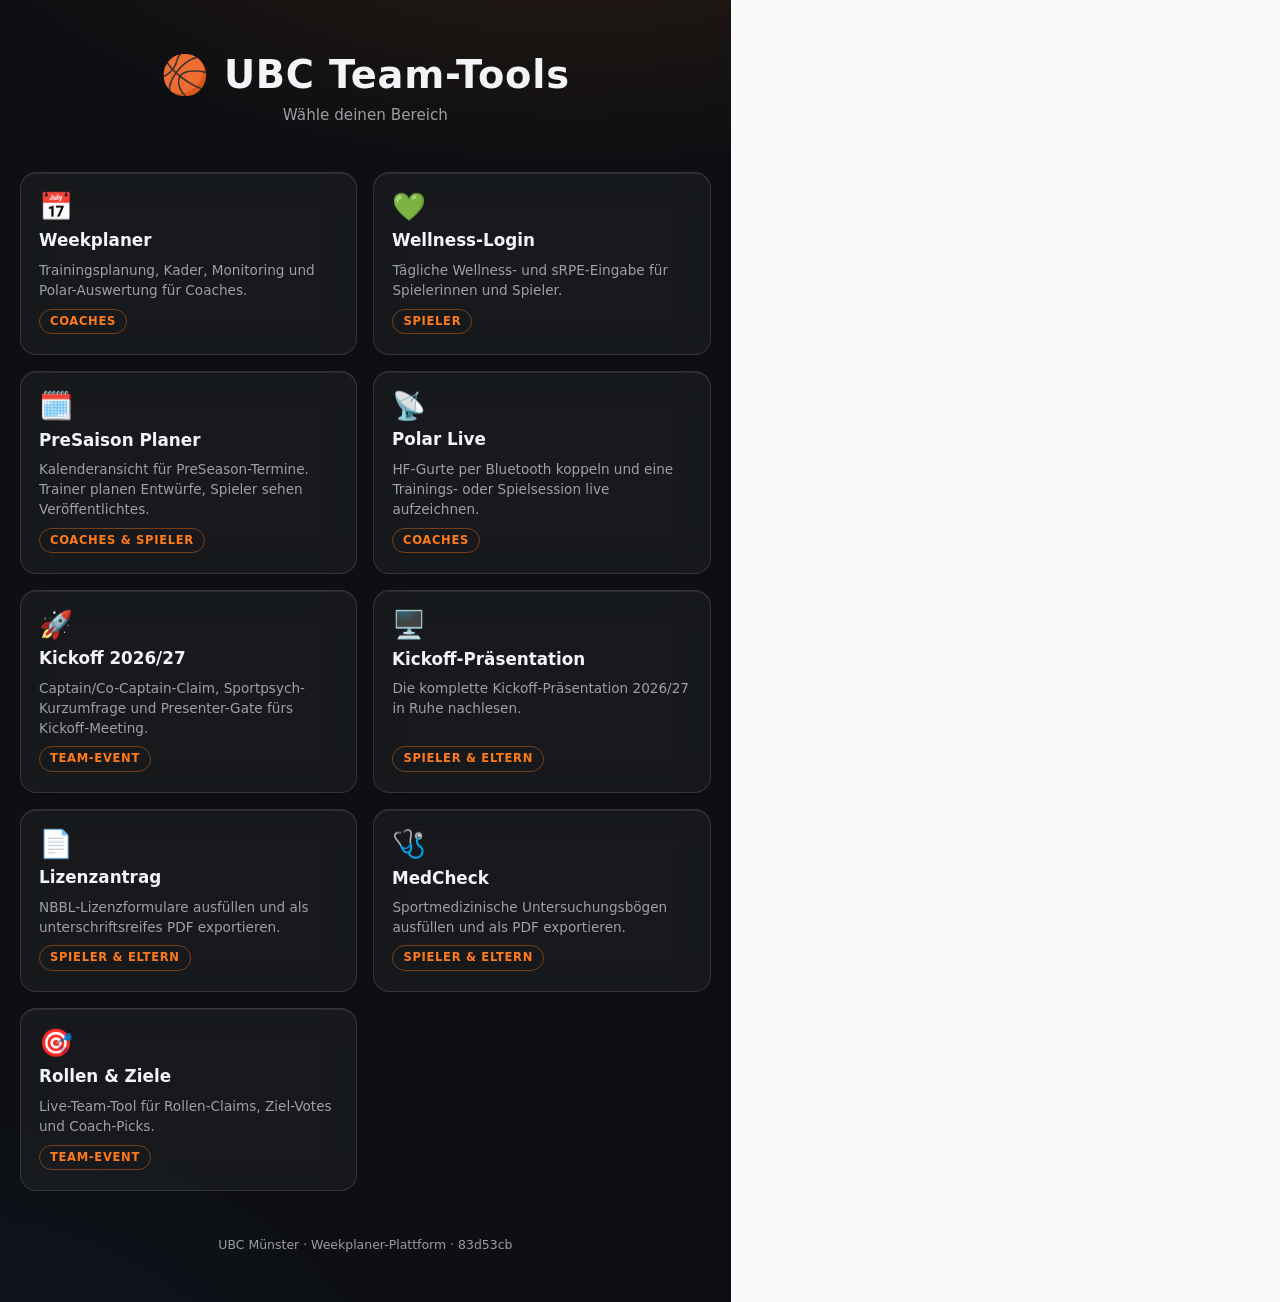
==== index.html @ cd3e94ef "Deploy v0.14.0 (83d53cb5fd1ed5ed9270303636993b22daeafa3f)" ====
<!doctype html>
<html lang="en">
  <head>
    <meta charset="UTF-8" />
    <link rel="icon" type="image/svg+xml" href="./vite.svg" />
    <link rel="apple-touch-icon" href="./apple-touch-icon.png" />
    <link rel="manifest" href="./manifest.json" />
    <meta name="theme-color" content="#0b1a15" />
    <meta name="viewport" content="width=device-width, initial-scale=1.0" />
    <title>ubc-training-board</title>
    <script type="module" crossorigin src="./assets/index.js"></script>
    <link rel="modulepreload" crossorigin href="./assets/rolldown-runtime.js">
    <link rel="modulepreload" crossorigin href="./assets/app-features2.js">
    <link rel="modulepreload" crossorigin href="./assets/app-features.js">
    <link rel="modulepreload" crossorigin href="./assets/vendor-react.js">
    <link rel="stylesheet" crossorigin href="./assets/app-features.css">
    <link rel="stylesheet" crossorigin href="./assets/index.css">
  </head>
  <body>
    <div id="root"></div>
  </body>
</html>
---- assets/app-features.css ----
.pl-root{min-height:100dvh;color:var(--v3-text,#eceef4);background:radial-gradient(900px 500px at 75% -5%, #f8717114, transparent 55%), var(--v3-bg,#0e0f14);padding:20px clamp(14px,4vw,36px) 40px}.pl-header{flex-wrap:wrap;justify-content:space-between;align-items:flex-start;gap:12px;margin-bottom:18px;display:flex}.pl-header h1{margin:0 0 4px;font-size:1.3rem;font-weight:800}.pl-hint{color:var(--v3-muted,#eceef480);margin:0;font-size:.8rem}.pl-btn{border:1px solid var(--v3-glass-border,#ffffff1f);background:var(--v3-glass-bg,#ffffff0a);color:inherit;cursor:pointer;border-radius:10px;align-items:center;gap:6px;padding:9px 16px;font-size:.85rem;font-weight:600;display:inline-flex}.pl-btn:disabled{opacity:.45;cursor:not-allowed}.pl-btn-primary{color:#1a0a0a;background:#f87171;border-color:#f87171}.pl-btn-plain{color:var(--v3-muted,#eceef480);background:0 0;border:none;padding:4px 6px;font-size:.75rem}.pl-steps{flex-wrap:wrap;gap:6px;margin-bottom:18px;display:flex}.pl-step{background:var(--v3-glass-bg,#ffffff0a);border:1px solid var(--v3-glass-border,#ffffff1a);color:var(--v3-muted,#eceef480);border-radius:999px;padding:5px 12px;font-size:.72rem;font-weight:700}.pl-step-active{color:#f87171;background:#f8717129;border-color:#f87171}.pl-step-done{color:#34d399;border-color:#34d39966}.pl-card{border:1px solid var(--v3-glass-border,#ffffff1a);background:var(--v3-glass-bg,#ffffff08);border-radius:14px;margin-bottom:14px;padding:16px 18px}.pl-card h2{margin:0 0 10px;font-size:1rem;font-weight:750}.pl-list{gap:8px;display:grid}.pl-list-row{border:1px solid var(--v3-glass-border,#ffffff14);background:#ffffff04;border-radius:10px;flex-wrap:wrap;align-items:center;gap:10px;padding:10px 12px;display:flex}.pl-list-row-selectable{cursor:pointer}.pl-list-row-selectable:hover{border-color:#f8717166}.pl-list-row-selected{background:#f8717114;border-color:#f87171}.pl-chip{background:#00000047;border:1px solid;border-radius:999px;padding:3px 9px;font-size:.7rem;font-weight:700}.pl-input,.pl-select{border:1px solid var(--v3-glass-border,#ffffff26);color:inherit;background:#0003;border-radius:8px;padding:6px 9px;font-size:.78rem}.pl-banner{border-radius:10px;margin-bottom:12px;padding:10px 14px;font-size:.82rem;line-height:1.6}.pl-banner-error{background:#f8717114;border:1px solid #f87171}.pl-banner-warn{background:#fbbf2414;border:1px solid #fbbf24}.pl-banner-ok{background:#34d39914;border:1px solid #34d399}.pl-tile-grid{grid-template-columns:repeat(var(--tile-cols,4), minmax(0, 1fr));gap:12px;display:grid}.pl-tile{aspect-ratio:4/3;border:1px solid var(--v3-glass-border,#ffffff1a);color:inherit;background:#ffffff05;border-radius:14px;align-content:start;gap:6px;padding:14px 16px;display:grid;container-type:inline-size}.pl-tile-name{font-size:clamp(.72rem,7cqi,1.3rem);font-weight:700}.pl-tile-hr{font-size:clamp(1.8rem,26cqi,5rem);font-weight:800;line-height:1}.pl-tile-zone1{color:#fff;background:#1d4ed8;border-color:#ffffff4d}.pl-tile-zone2{color:#fff;background:#047857;border-color:#ffffff4d}.pl-tile-zone3{color:#14110b;background:#f59e0b;border-color:#00000040}.pl-tile-zone4{color:#fff;background:#c2410c;border-color:#ffffff4d}.pl-tile-zone5{color:#fff;background:#dc2626;border-color:#ffffff4d}.pl-tile-unassigned{opacity:.85;border-style:dashed}
---- assets/index.css ----
:root{--bg:#0f0f10;--panel:#151517;--panel2:#1b1b1e;--border:#ffffff14;--text:#ffffffeb;--muted:#ffffff9e;--primary:#e7e7e7;--primaryText:#0f0f10;--btn:#ffffff0f;--btnHover:#ffffff1a;--btnBorder:#ffffff1a;--ui-bg:#0d0d0d;--ui-panel:#171717;--ui-card:#212121;--ui-border:#303030;--ui-text:#ececec;--ui-muted:#b4b4b4;--ui-soft:#676767;--ui-black:#000;--ui-white:#fff;--ui-primary:#3d3d3d;--ui-primaryText:#fff;--ui-accent:#3b82f6;--ui-accent-bg:#3b82f626;--ui-accent-bg-strong:#3b82f640;--ui-accent-border:#3b82f666;--ui-accent-text:#60a5fa;--ui-danger:#ff6464;--ui-danger-bg:#ef44441a;--ui-danger-border:#ff5050d9;--ui-success:#4ade80;--ui-warning:#facc15;--ui-btn:#ffffff0f;--ui-btnHover:#ffffff1a;--ui-btnBorder:#ffffff1a;--glass-bg:#0d0d0eb8;--glass-bg-accent:#3b82f633;--glass-blur:blur(32px) saturate(210%);--glass-border:1px solid #ffffff29;--glass-shadow:0 12px 60px #000000a6;--space-1:4px;--space-2:8px;--space-3:12px;--space-4:16px;--space-5:20px;--space-6:24px;--space-8:32px;--space-10:40px;--space-12:48px;--radius-xs:8px;--radius-s:10px;--radius-m:12px;--radius-l:14px;--radius-xl:18px;--radius-2xl:24px;--radius-full:9999px;--shadow-sm:0 2px 8px #00000040;--shadow-md:0 8px 24px #00000040;--shadow-lg:0 8px 32px #00000059;--shadow-xl:0 12px 60px #000000a6;--shadow-solid:0 8px 18px #0000002e, inset 0 1px 0 #ffffff47;--shadow-glow:0 0 15px #3b82f64d;--font-sans:"Aptos", "Segoe UI", system-ui, Helvetica, Arial, sans-serif;--font-mono:ui-monospace, "Cascadia Code", "Source Code Pro", Menlo, monospace;--text-xs:11px;--text-sm:12px;--text-base:13px;--text-md:14px;--text-lg:16px;--text-xl:18px;--text-2xl:22px;--text-3xl:24px;--text-4xl:32px;--weight-normal:400;--weight-medium:500;--weight-bold:800;--weight-black:900;--weight-ultra:950;--leading-tight:1.1;--leading-snug:1.2;--leading-normal:1.5;--tracking-tight:-.03em;--tracking-normal:0em;--tracking-wide:.05em;--h1-size:var(--text-3xl);--h1-weight:var(--weight-ultra);--h1-leading:var(--leading-snug);--h1-tracking:var(--tracking-tight);--h2-size:var(--text-xl);--h2-weight:var(--weight-black);--h2-leading:var(--leading-snug);--h3-size:var(--text-lg);--h3-weight:var(--weight-black);--h3-leading:var(--leading-tight);--body-size:var(--text-base);--body-weight:var(--weight-normal);--body-leading:var(--leading-normal);--label-size:var(--text-md);--label-weight:var(--weight-black);--label-leading:var(--leading-tight);--meta-size:var(--text-sm);--meta-weight:var(--weight-bold);--meta-leading:var(--leading-normal);--caption-size:var(--text-xs);--caption-weight:var(--weight-black);--ease-spring:cubic-bezier(.16, 1, .3, 1);--ease-out:ease-out;--duration-fast:.15s;--duration-normal:.25s;--duration-slow:.4s;--transition-btn:all var(--duration-fast) var(--ease-out);--transition-card:all var(--duration-normal) var(--ease-spring);--transition-drawer:all var(--duration-slow) var(--ease-spring);--pane-width:440px;--sidebar-min:280px;--sidebar-max:380px;--lightningcss-light:initial;--lightningcss-dark: ;color-scheme:light dark;color:var(--text);background-color:var(--bg);font-synthesis:none;text-rendering:optimizelegibility;-webkit-font-smoothing:antialiased;-moz-osx-font-smoothing:grayscale;font-family:Aptos,Segoe UI,system-ui,Avenir,Helvetica,Arial,sans-serif;font-weight:400;line-height:1.5}@media (prefers-color-scheme:dark){:root{--lightningcss-light: ;--lightningcss-dark:initial}}a{color:var(--primary);-webkit-text-decoration:inherit;text-decoration:inherit;font-weight:500}a:hover{color:var(--primary);opacity:.8}body{min-width:320px;min-height:100vh;font-family:var(--font-sans);place-items:center;margin:0;display:flex}h1{font-size:3.2em;line-height:1.1}button{border:1px solid var(--btnBorder);background-color:var(--btn);color:var(--text);cursor:pointer;border-radius:8px;padding:.6em 1.2em;font-family:inherit;font-size:1em;font-weight:500;transition:background-color .25s,border-color .25s}button:hover{background-color:var(--btnHover)}button:focus,button:focus-visible,:focus-visible{outline:2px solid var(--primary);outline-offset:2px}input:focus-visible,select:focus-visible,textarea:focus-visible{outline:2px solid var(--primary);outline-offset:2px;border-color:var(--primary)}input,select,button,textarea,optgroup{font-family:inherit}@media (prefers-color-scheme:light){:root{--bg:#f8fafc;--panel:#fff;--panel2:#f1f5f9;--border:#00000014;--text:#0f172a;--muted:#64748b;--primary:#0f172a;--primaryText:#fff;--btn:#0000000a;--btnHover:#00000014;--btnBorder:#00000014;--glass-bg:#ffffffc7;--glass-blur:blur(32px) saturate(180%);--glass-border:1px solid #0000001a;--glass-shadow:0 12px 60px #00000026;--ui-bg:#f8fafc;--ui-panel:#fff;--ui-card:#fff;--ui-border:#e5e7eb;--ui-text:#1f1f1f;--ui-muted:#6b7280;--ui-soft:#374151;--ui-btn:#0000000a;--ui-btnHover:#00000014;--ui-btnBorder:#00000014;--shadow-xl:0 12px 60px #00000026}}.text-muted{color:var(--ui-muted)}.text-soft{color:var(--ui-soft)}.text-accent{color:var(--ui-accent-text)}.text-danger{color:var(--ui-danger)}.bg-card{background:var(--ui-card)}.bg-panel{background:var(--ui-panel)}.bg-glass{background:var(--glass-bg);-webkit-backdrop-filter:var(--glass-blur)}.border-default{border:1px solid var(--ui-border)}.border-glass{border:var(--glass-border)}.border-accent{border:1px solid var(--ui-accent-border)}.border-danger{border:1px solid var(--ui-danger-border)}.rounded-xs{border-radius:var(--radius-xs)}.rounded-s{border-radius:var(--radius-s)}.rounded-m{border-radius:var(--radius-m)}.rounded-l{border-radius:var(--radius-l)}.rounded-xl{border-radius:var(--radius-xl)}.rounded-2xl{border-radius:var(--radius-2xl)}.rounded-full{border-radius:var(--radius-full)}@keyframes pulse{0%,to{opacity:1}50%{opacity:.6}}@keyframes spin{0%{transform:rotate(0)}to{transform:rotate(360deg)}}:root{--breakpoint-sm:640px;--breakpoint-md:768px;--breakpoint-lg:1024px;--breakpoint-xl:1280px;--breakpoint-2xl:1536px;--container-sm:640px;--container-md:768px;--container-lg:1024px;--container-xl:1280px;--spacing-xs:4px;--spacing-sm:8px;--spacing-md:12px;--spacing-lg:16px;--spacing-xl:24px;--spacing-2xl:32px;--font-size-xs:.75rem;--font-size-sm:.875rem;--font-size-base:1rem;--font-size-lg:1.125rem;--font-size-xl:1.25rem;--font-size-2xl:1.5rem;--font-size-3xl:1.875rem}@media (width<=639px){:root{--spacing-md:10px;--spacing-lg:14px;--spacing-xl:20px;--spacing-2xl:28px;--font-size-base:.9375rem;--font-size-lg:1.0625rem}.hide-mobile{display:none!important}.full-width-mobile{width:100%!important}.stack-mobile{flex-direction:column!important}}@media (width>=640px){.hide-tablet-up{display:none!important}.show-tablet-up{display:block!important}}@media (width>=1024px){:root{--spacing-xl:28px;--spacing-2xl:40px}.hide-desktop-up{display:none!important}.show-desktop-up{display:block!important}.side-by-side-desktop{gap:var(--spacing-lg);display:flex!important}}@media (width>=1536px){:root{--spacing-2xl:48px}}@media (hover:none) and (pointer:coarse){:root{--touch-target-min:44px}button,a,[role=button]{min-height:var(--touch-target-min);min-width:var(--touch-target-min)}:hover{transition-duration:0s!important}}@media (prefers-contrast:high){:root{--border:#ffffff4d;--btnBorder:#ffffff4d}}@media (prefers-reduced-motion:reduce){*,:before,:after{scroll-behavior:auto!important;transition-duration:.01ms!important;animation-duration:.01ms!important;animation-iteration-count:1!important}}@media print{.no-print,button:not(.print-button),nav,[role=navigation]{display:none!important}*{color:#000!important;box-shadow:none!important;text-shadow:none!important;background:#fff!important}h1,h2,h3,h4,h5,h6{page-break-after:avoid}tr,img{page-break-inside:avoid}}.sr-only{clip:rect(0, 0, 0, 0);white-space:nowrap;border-width:0;width:1px;height:1px;margin:-1px;padding:0;position:absolute;overflow:hidden}.sr-only-focusable:focus,.sr-only-focusable:active{clip:auto;white-space:normal;width:auto;height:auto;margin:0;position:static;overflow:visible}.skip-link{background:var(--primary);color:var(--primaryText);z-index:100;border-radius:0 0 4px;padding:8px 16px;font-weight:700;text-decoration:none;transition:top .2s;position:absolute;top:-40px;left:0}.skip-link:focus{top:0}.focus-trap{position:relative}.btn:focus:not(:focus-visible){outline:none}@media (hover:none) and (pointer:coarse){button,a[role=button],[type=button],[type=submit],[type=reset]{min-width:44px;min-height:44px;padding:.75em 1.25em}input[type=checkbox],input[type=radio]{min-width:24px;min-height:24px}}@media (prefers-contrast:high){.btn,button{border-width:2px}:focus-visible{outline-width:3px}}@media (prefers-reduced-motion:reduce){*,:before,:after{scroll-behavior:auto!important;transition-duration:.01ms!important;animation-duration:.01ms!important;animation-iteration-count:1!important}}[role=alert],[role=status],[aria-live]{width:1px;height:1px;position:absolute;left:-10000px;overflow:hidden}[role=alert].visible,[role=status].visible{width:auto;height:auto;position:static;overflow:visible}[role=dialog],[role=alertdialog]{position:relative}[role=presentation]{pointer-events:auto}[aria-busy=true]{cursor:wait;opacity:.6}[aria-disabled=true],:disabled{cursor:not-allowed;opacity:.5}[aria-invalid=true]{border-color:#ef4444}[aria-invalid=true]:focus{border-color:#ef4444;outline-color:#ef4444}[aria-required=true]:after{content:" *";color:#ef4444;font-weight:700}[role=alert]{color:#fca5a5;margin-top:.25rem;font-size:.875rem}
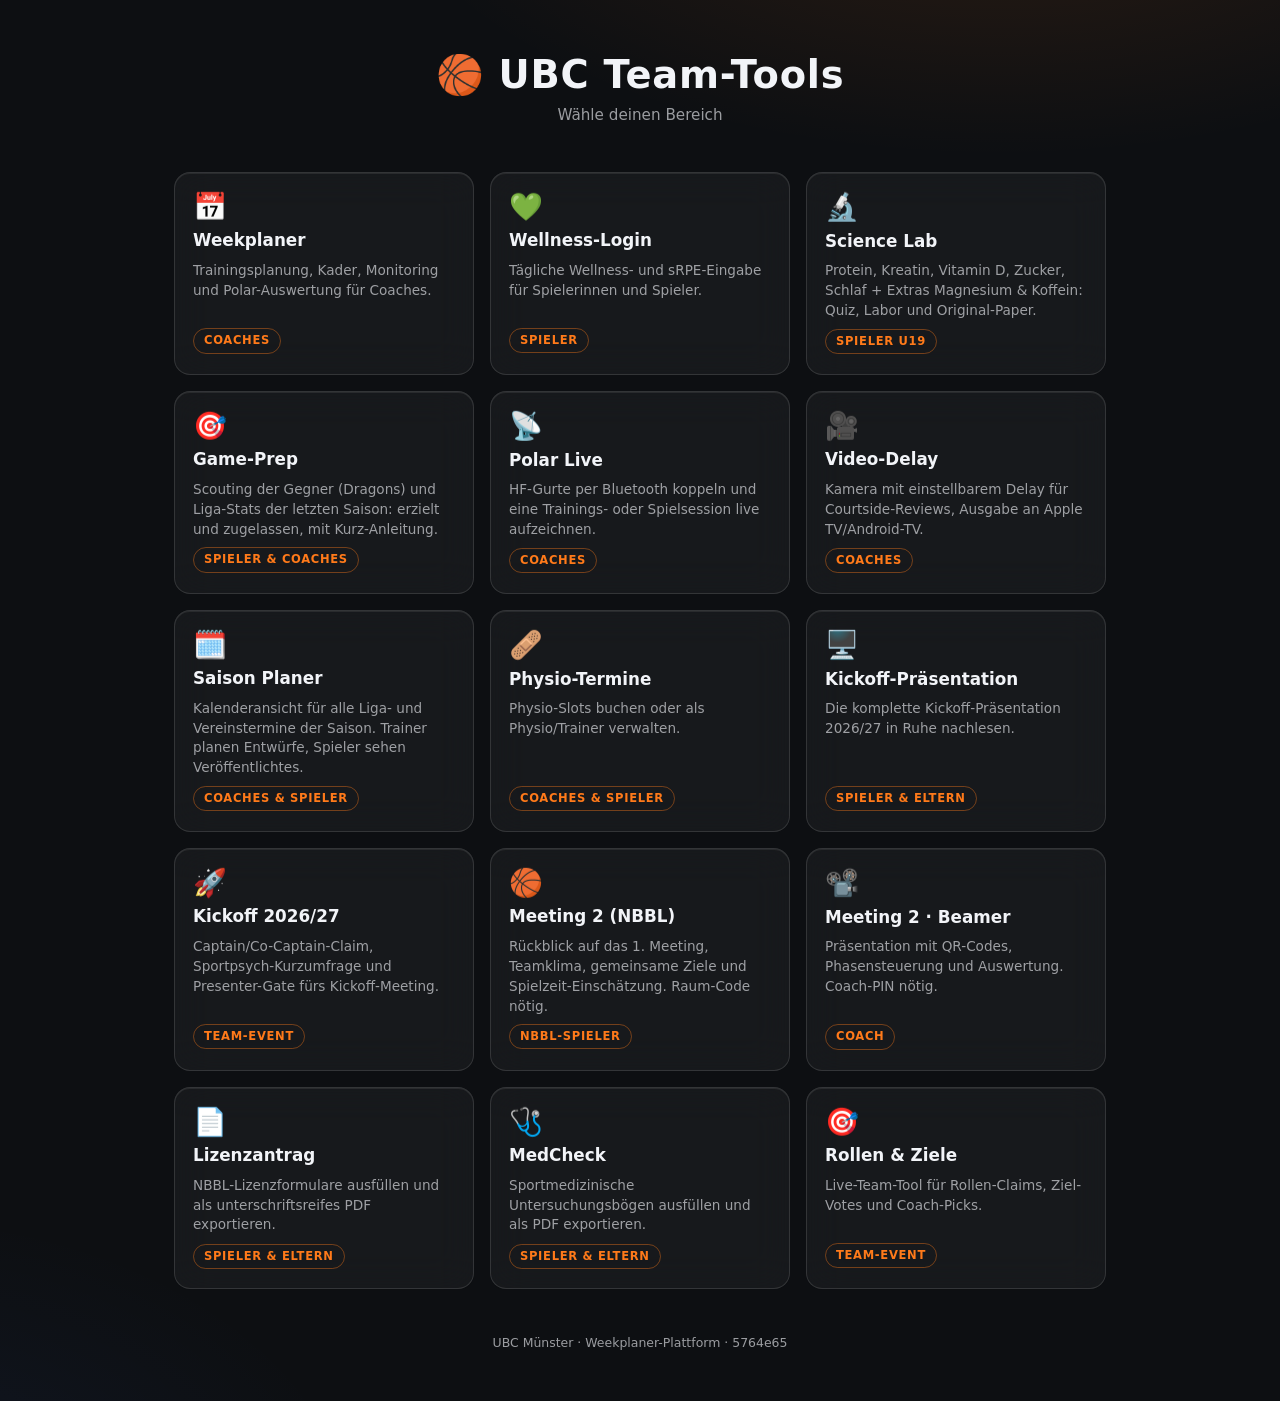
==== commit 80def008: "Deploy v0.17.1 (5764e65395f072023444542c58249137612cdf22)" ====
--- a/index.html
+++ b/index.html
@@ -1,18 +1,22 @@
 <!doctype html>
-<html lang="en">
+<html lang="de" translate="no">
   <head>
     <meta charset="UTF-8" />
+    <meta name="google" content="notranslate" />
     <link rel="icon" type="image/svg+xml" href="./vite.svg" />
     <link rel="apple-touch-icon" href="./apple-touch-icon.png" />
     <link rel="manifest" href="./manifest.json" />
+    <meta name="robots" content="noindex, nofollow" />
     <meta name="theme-color" content="#0b1a15" />
     <meta name="viewport" content="width=device-width, initial-scale=1.0" />
     <title>ubc-training-board</title>
     <script type="module" crossorigin src="./assets/index.js"></script>
     <link rel="modulepreload" crossorigin href="./assets/rolldown-runtime.js">
+    <link rel="modulepreload" crossorigin href="./assets/src.js">
     <link rel="modulepreload" crossorigin href="./assets/app-features2.js">
     <link rel="modulepreload" crossorigin href="./assets/app-features.js">
     <link rel="modulepreload" crossorigin href="./assets/vendor-react.js">
+    <link rel="stylesheet" crossorigin href="./assets/src.css">
     <link rel="stylesheet" crossorigin href="./assets/app-features.css">
     <link rel="stylesheet" crossorigin href="./assets/index.css">
   </head>
--- a/assets/src.css
+++ b/assets/src.css
@@ -0,0 +1 @@
+:root{--bg:#0f0f10;--panel:#151517;--panel2:#1b1b1e;--border:#ffffff14;--text:#ffffffeb;--muted:#ffffff9e;--primary:#e7e7e7;--primaryText:#0f0f10;--btn:#ffffff0f;--btnHover:#ffffff1a;--btnBorder:#ffffff1a;--ui-bg:#0d0d0d;--ui-panel:#171717;--ui-card:#212121;--ui-border:#303030;--ui-text:#ececec;--ui-muted:#b4b4b4;--ui-soft:#676767;--ui-black:#000;--ui-white:#fff;--ui-primary:#3d3d3d;--ui-primaryText:#fff;--ui-accent:#3b82f6;--ui-accent-bg:#3b82f626;--ui-accent-bg-strong:#3b82f640;--ui-accent-border:#3b82f666;--ui-accent-text:#60a5fa;--ui-danger:#ff6464;--ui-danger-bg:#ef44441a;--ui-danger-border:#ff5050d9;--ui-success:#4ade80;--ui-warning:#facc15;--ui-btn:#ffffff0f;--ui-btnHover:#ffffff1a;--ui-btnBorder:#ffffff1a;--glass-bg:#0d0d0eb8;--glass-bg-accent:#3b82f633;--glass-blur:blur(32px) saturate(210%);--glass-border:1px solid #ffffff29;--glass-shadow:0 12px 60px #000000a6;--space-1:4px;--space-2:8px;--space-3:12px;--space-4:16px;--space-5:20px;--space-6:24px;--space-8:32px;--space-10:40px;--space-12:48px;--radius-xs:8px;--radius-s:10px;--radius-m:12px;--radius-l:14px;--radius-xl:18px;--radius-2xl:24px;--radius-full:9999px;--shadow-sm:0 2px 8px #00000040;--shadow-md:0 8px 24px #00000040;--shadow-lg:0 8px 32px #00000059;--shadow-xl:0 12px 60px #000000a6;--shadow-solid:0 8px 18px #0000002e, inset 0 1px 0 #ffffff47;--shadow-glow:0 0 15px #3b82f64d;--font-sans:"Aptos", "Segoe UI", system-ui, Helvetica, Arial, sans-serif;--font-mono:ui-monospace, "Cascadia Code", "Source Code Pro", Menlo, monospace;--text-xs:11px;--text-sm:12px;--text-base:13px;--text-md:14px;--text-lg:16px;--text-xl:18px;--text-2xl:22px;--text-3xl:24px;--text-4xl:32px;--weight-normal:400;--weight-medium:500;--weight-bold:800;--weight-black:900;--weight-ultra:950;--leading-tight:1.1;--leading-snug:1.2;--leading-normal:1.5;--tracking-tight:-.03em;--tracking-normal:0em;--tracking-wide:.05em;--h1-size:var(--text-3xl);--h1-weight:var(--weight-ultra);--h1-leading:var(--leading-snug);--h1-tracking:var(--tracking-tight);--h2-size:var(--text-xl);--h2-weight:var(--weight-black);--h2-leading:var(--leading-snug);--h3-size:var(--text-lg);--h3-weight:var(--weight-black);--h3-leading:var(--leading-tight);--body-size:var(--text-base);--body-weight:var(--weight-normal);--body-leading:var(--leading-normal);--label-size:var(--text-md);--label-weight:var(--weight-black);--label-leading:var(--leading-tight);--meta-size:var(--text-sm);--meta-weight:var(--weight-bold);--meta-leading:var(--leading-normal);--caption-size:var(--text-xs);--caption-weight:var(--weight-black);--ease-spring:cubic-bezier(.16, 1, .3, 1);--ease-out:ease-out;--duration-fast:.15s;--duration-normal:.25s;--duration-slow:.4s;--transition-btn:all var(--duration-fast) var(--ease-out);--transition-card:all var(--duration-normal) var(--ease-spring);--transition-drawer:all var(--duration-slow) var(--ease-spring);--pane-width:440px;--sidebar-min:280px;--sidebar-max:380px;--lightningcss-light:initial;--lightningcss-dark: ;color-scheme:light dark;color:var(--text);background-color:var(--bg);font-synthesis:none;text-rendering:optimizelegibility;-webkit-font-smoothing:antialiased;-moz-osx-font-smoothing:grayscale;font-family:Aptos,Segoe UI,system-ui,Avenir,Helvetica,Arial,sans-serif;font-weight:400;line-height:1.5}@media (prefers-color-scheme:dark){:root{--lightningcss-light: ;--lightningcss-dark:initial}}a{color:var(--primary);-webkit-text-decoration:inherit;text-decoration:inherit;font-weight:500}a:hover{color:var(--primary);opacity:.8}body{min-width:320px;min-height:100vh;font-family:var(--font-sans);place-items:center;margin:0;display:flex}#root{width:100%;min-width:0}h1{font-size:3.2em;line-height:1.1}button{border:1px solid var(--btnBorder);background-color:var(--btn);color:var(--text);cursor:pointer;border-radius:8px;padding:.6em 1.2em;font-family:inherit;font-size:1em;font-weight:500;transition:background-color .25s,border-color .25s}button:hover{background-color:var(--btnHover)}button:focus,button:focus-visible,:focus-visible{outline:2px solid var(--primary);outline-offset:2px}input:focus-visible,select:focus-visible,textarea:focus-visible{outline:2px solid var(--primary);outline-offset:2px;border-color:var(--primary)}input,select,button,textarea,optgroup{font-family:inherit}@media (prefers-color-scheme:light){:root{--bg:#f8fafc;--panel:#fff;--panel2:#f1f5f9;--border:#00000014;--text:#0f172a;--muted:#64748b;--primary:#0f172a;--primaryText:#fff;--btn:#0000000a;--btnHover:#00000014;--btnBorder:#00000014;--glass-bg:#ffffffc7;--glass-blur:blur(32px) saturate(180%);--glass-border:1px solid #0000001a;--glass-shadow:0 12px 60px #00000026;--ui-bg:#f8fafc;--ui-panel:#fff;--ui-card:#fff;--ui-border:#e5e7eb;--ui-text:#1f1f1f;--ui-muted:#6b7280;--ui-soft:#374151;--ui-btn:#0000000a;--ui-btnHover:#00000014;--ui-btnBorder:#00000014;--shadow-xl:0 12px 60px #00000026}}.text-muted{color:var(--ui-muted)}.text-soft{color:var(--ui-soft)}.text-accent{color:var(--ui-accent-text)}.text-danger{color:var(--ui-danger)}.bg-card{background:var(--ui-card)}.bg-panel{background:var(--ui-panel)}.bg-glass{background:var(--glass-bg);-webkit-backdrop-filter:var(--glass-blur)}.border-default{border:1px solid var(--ui-border)}.border-glass{border:var(--glass-border)}.border-accent{border:1px solid var(--ui-accent-border)}.border-danger{border:1px solid var(--ui-danger-border)}.rounded-xs{border-radius:var(--radius-xs)}.rounded-s{border-radius:var(--radius-s)}.rounded-m{border-radius:var(--radius-m)}.rounded-l{border-radius:var(--radius-l)}.rounded-xl{border-radius:var(--radius-xl)}.rounded-2xl{border-radius:var(--radius-2xl)}.rounded-full{border-radius:var(--radius-full)}@keyframes pulse{0%,to{opacity:1}50%{opacity:.6}}@keyframes spin{0%{transform:rotate(0)}to{transform:rotate(360deg)}}
--- a/assets/app-features.css
+++ b/assets/app-features.css
@@ -1 +1 @@
-.pl-root{min-height:100dvh;color:var(--v3-text,#eceef4);background:radial-gradient(900px 500px at 75% -5%, #f8717114, transparent 55%), var(--v3-bg,#0e0f14);padding:20px clamp(14px,4vw,36px) 40px}.pl-header{flex-wrap:wrap;justify-content:space-between;align-items:flex-start;gap:12px;margin-bottom:18px;display:flex}.pl-header h1{margin:0 0 4px;font-size:1.3rem;font-weight:800}.pl-hint{color:var(--v3-muted,#eceef480);margin:0;font-size:.8rem}.pl-btn{border:1px solid var(--v3-glass-border,#ffffff1f);background:var(--v3-glass-bg,#ffffff0a);color:inherit;cursor:pointer;border-radius:10px;align-items:center;gap:6px;padding:9px 16px;font-size:.85rem;font-weight:600;display:inline-flex}.pl-btn:disabled{opacity:.45;cursor:not-allowed}.pl-btn-primary{color:#1a0a0a;background:#f87171;border-color:#f87171}.pl-btn-plain{color:var(--v3-muted,#eceef480);background:0 0;border:none;padding:4px 6px;font-size:.75rem}.pl-steps{flex-wrap:wrap;gap:6px;margin-bottom:18px;display:flex}.pl-step{background:var(--v3-glass-bg,#ffffff0a);border:1px solid var(--v3-glass-border,#ffffff1a);color:var(--v3-muted,#eceef480);border-radius:999px;padding:5px 12px;font-size:.72rem;font-weight:700}.pl-step-active{color:#f87171;background:#f8717129;border-color:#f87171}.pl-step-done{color:#34d399;border-color:#34d39966}.pl-card{border:1px solid var(--v3-glass-border,#ffffff1a);background:var(--v3-glass-bg,#ffffff08);border-radius:14px;margin-bottom:14px;padding:16px 18px}.pl-card h2{margin:0 0 10px;font-size:1rem;font-weight:750}.pl-list{gap:8px;display:grid}.pl-list-row{border:1px solid var(--v3-glass-border,#ffffff14);background:#ffffff04;border-radius:10px;flex-wrap:wrap;align-items:center;gap:10px;padding:10px 12px;display:flex}.pl-list-row-selectable{cursor:pointer}.pl-list-row-selectable:hover{border-color:#f8717166}.pl-list-row-selected{background:#f8717114;border-color:#f87171}.pl-chip{background:#00000047;border:1px solid;border-radius:999px;padding:3px 9px;font-size:.7rem;font-weight:700}.pl-input,.pl-select{border:1px solid var(--v3-glass-border,#ffffff26);color:inherit;background:#0003;border-radius:8px;padding:6px 9px;font-size:.78rem}.pl-banner{border-radius:10px;margin-bottom:12px;padding:10px 14px;font-size:.82rem;line-height:1.6}.pl-banner-error{background:#f8717114;border:1px solid #f87171}.pl-banner-warn{background:#fbbf2414;border:1px solid #fbbf24}.pl-banner-ok{background:#34d39914;border:1px solid #34d399}.pl-tile-grid{grid-template-columns:repeat(var(--tile-cols,4), minmax(0, 1fr));gap:12px;display:grid}.pl-tile{aspect-ratio:4/3;border:1px solid var(--v3-glass-border,#ffffff1a);color:inherit;background:#ffffff05;border-radius:14px;align-content:start;gap:6px;padding:14px 16px;display:grid;container-type:inline-size}.pl-tile-name{font-size:clamp(.72rem,7cqi,1.3rem);font-weight:700}.pl-tile-hr{font-size:clamp(1.8rem,26cqi,5rem);font-weight:800;line-height:1}.pl-tile-zone1{color:#fff;background:#1d4ed8;border-color:#ffffff4d}.pl-tile-zone2{color:#fff;background:#047857;border-color:#ffffff4d}.pl-tile-zone3{color:#14110b;background:#f59e0b;border-color:#00000040}.pl-tile-zone4{color:#fff;background:#c2410c;border-color:#ffffff4d}.pl-tile-zone5{color:#fff;background:#dc2626;border-color:#ffffff4d}.pl-tile-unassigned{opacity:.85;border-style:dashed}
+.pl-root{min-height:100dvh;color:var(--v3-text,#eceef4);background:radial-gradient(900px 500px at 75% -5%, #f8717114, transparent 55%), var(--v3-bg,#0e0f14);padding:20px clamp(14px,4vw,36px) 40px}.pl-header{flex-wrap:wrap;justify-content:space-between;align-items:flex-start;gap:12px;margin-bottom:18px;display:flex}.pl-header h1{margin:0 0 4px;font-size:1.3rem;font-weight:800}.pl-hint{color:var(--v3-muted,#eceef480);margin:0;font-size:.8rem}.pl-btn{border:1px solid var(--v3-glass-border,#ffffff1f);background:var(--v3-glass-bg,#ffffff0a);color:inherit;cursor:pointer;border-radius:10px;align-items:center;gap:6px;padding:9px 16px;font-size:.85rem;font-weight:600;display:inline-flex}.pl-btn:disabled{opacity:.45;cursor:not-allowed}.pl-btn-primary{color:#1a0a0a;background:#f87171;border-color:#f87171}.pl-btn-plain{color:var(--v3-muted,#eceef480);background:0 0;border:none;padding:4px 6px;font-size:.75rem}.pl-steps{flex-wrap:wrap;gap:6px;margin-bottom:18px;display:flex}.pl-step{background:var(--v3-glass-bg,#ffffff0a);border:1px solid var(--v3-glass-border,#ffffff1a);color:var(--v3-muted,#eceef480);border-radius:999px;padding:5px 12px;font-size:.72rem;font-weight:700}.pl-step-active{color:#f87171;background:#f8717129;border-color:#f87171}.pl-step-done{color:#34d399;border-color:#34d39966}.pl-card{border:1px solid var(--v3-glass-border,#ffffff1a);background:var(--v3-glass-bg,#ffffff08);border-radius:14px;margin-bottom:14px;padding:16px 18px}.pl-card h2{margin:0 0 10px;font-size:1rem;font-weight:750}.pl-list{gap:8px;display:grid}.pl-list-row{border:1px solid var(--v3-glass-border,#ffffff14);background:#ffffff04;border-radius:10px;flex-wrap:wrap;align-items:center;gap:10px;padding:10px 12px;display:flex}.pl-list-row-selectable{cursor:pointer}.pl-list-row-selectable:hover{border-color:#f8717166}.pl-list-row-selected{background:#f8717114;border-color:#f87171}.pl-chip{background:#00000047;border:1px solid;border-radius:999px;padding:3px 9px;font-size:.7rem;font-weight:700}.pl-input,.pl-select{border:1px solid var(--v3-glass-border,#ffffff26);color:inherit;background:#0003;border-radius:8px;padding:6px 9px;font-size:.78rem}.pl-banner{border-radius:10px;margin-bottom:12px;padding:10px 14px;font-size:.82rem;line-height:1.6}.pl-banner-error{background:#f8717114;border:1px solid #f87171}.pl-banner-warn{background:#fbbf2414;border:1px solid #fbbf24}.pl-banner-ok{background:#34d39914;border:1px solid #34d399}.pl-tile-grid{grid-template-columns:repeat(var(--tile-cols,4), minmax(0, 1fr));gap:12px;display:grid}.pl-tile{aspect-ratio:4/3;border:1px solid var(--v3-glass-border,#ffffff1a);color:inherit;background:#ffffff05;border-radius:14px;align-content:start;gap:6px;padding:14px 16px;display:grid;container-type:inline-size}.pl-tile-name{font-size:clamp(.72rem,7cqi,1.3rem);font-weight:700}.pl-tile-hr{font-size:clamp(1.8rem,26cqi,5rem);font-weight:800;line-height:1}.pl-tile-zone1{color:#fff;background:#1d4ed8;border-color:#ffffff4d}.pl-tile-zone2{color:#fff;background:#047857;border-color:#ffffff4d}.pl-tile-zone3{color:#14110b;background:#f59e0b;border-color:#00000040}.pl-tile-zone4{color:#fff;background:#c2410c;border-color:#ffffff4d}.pl-tile-zone5{color:#fff;background:#dc2626;border-color:#ffffff4d}.pl-tile-unassigned{opacity:.85;border-style:dashed}.pl-tile-disconnected{color:inherit;background:#f871711f;border-style:dashed;border-color:#f87171}.pl-tile-reconnect-btn{justify-content:center;justify-self:stretch;width:100%;padding:10px 12px;font-size:.82rem}
--- a/assets/index.css
+++ b/assets/index.css
@@ -1 +1 @@
-:root{--bg:#0f0f10;--panel:#151517;--panel2:#1b1b1e;--border:#ffffff14;--text:#ffffffeb;--muted:#ffffff9e;--primary:#e7e7e7;--primaryText:#0f0f10;--btn:#ffffff0f;--btnHover:#ffffff1a;--btnBorder:#ffffff1a;--ui-bg:#0d0d0d;--ui-panel:#171717;--ui-card:#212121;--ui-border:#303030;--ui-text:#ececec;--ui-muted:#b4b4b4;--ui-soft:#676767;--ui-black:#000;--ui-white:#fff;--ui-primary:#3d3d3d;--ui-primaryText:#fff;--ui-accent:#3b82f6;--ui-accent-bg:#3b82f626;--ui-accent-bg-strong:#3b82f640;--ui-accent-border:#3b82f666;--ui-accent-text:#60a5fa;--ui-danger:#ff6464;--ui-danger-bg:#ef44441a;--ui-danger-border:#ff5050d9;--ui-success:#4ade80;--ui-warning:#facc15;--ui-btn:#ffffff0f;--ui-btnHover:#ffffff1a;--ui-btnBorder:#ffffff1a;--glass-bg:#0d0d0eb8;--glass-bg-accent:#3b82f633;--glass-blur:blur(32px) saturate(210%);--glass-border:1px solid #ffffff29;--glass-shadow:0 12px 60px #000000a6;--space-1:4px;--space-2:8px;--space-3:12px;--space-4:16px;--space-5:20px;--space-6:24px;--space-8:32px;--space-10:40px;--space-12:48px;--radius-xs:8px;--radius-s:10px;--radius-m:12px;--radius-l:14px;--radius-xl:18px;--radius-2xl:24px;--radius-full:9999px;--shadow-sm:0 2px 8px #00000040;--shadow-md:0 8px 24px #00000040;--shadow-lg:0 8px 32px #00000059;--shadow-xl:0 12px 60px #000000a6;--shadow-solid:0 8px 18px #0000002e, inset 0 1px 0 #ffffff47;--shadow-glow:0 0 15px #3b82f64d;--font-sans:"Aptos", "Segoe UI", system-ui, Helvetica, Arial, sans-serif;--font-mono:ui-monospace, "Cascadia Code", "Source Code Pro", Menlo, monospace;--text-xs:11px;--text-sm:12px;--text-base:13px;--text-md:14px;--text-lg:16px;--text-xl:18px;--text-2xl:22px;--text-3xl:24px;--text-4xl:32px;--weight-normal:400;--weight-medium:500;--weight-bold:800;--weight-black:900;--weight-ultra:950;--leading-tight:1.1;--leading-snug:1.2;--leading-normal:1.5;--tracking-tight:-.03em;--tracking-normal:0em;--tracking-wide:.05em;--h1-size:var(--text-3xl);--h1-weight:var(--weight-ultra);--h1-leading:var(--leading-snug);--h1-tracking:var(--tracking-tight);--h2-size:var(--text-xl);--h2-weight:var(--weight-black);--h2-leading:var(--leading-snug);--h3-size:var(--text-lg);--h3-weight:var(--weight-black);--h3-leading:var(--leading-tight);--body-size:var(--text-base);--body-weight:var(--weight-normal);--body-leading:var(--leading-normal);--label-size:var(--text-md);--label-weight:var(--weight-black);--label-leading:var(--leading-tight);--meta-size:var(--text-sm);--meta-weight:var(--weight-bold);--meta-leading:var(--leading-normal);--caption-size:var(--text-xs);--caption-weight:var(--weight-black);--ease-spring:cubic-bezier(.16, 1, .3, 1);--ease-out:ease-out;--duration-fast:.15s;--duration-normal:.25s;--duration-slow:.4s;--transition-btn:all var(--duration-fast) var(--ease-out);--transition-card:all var(--duration-normal) var(--ease-spring);--transition-drawer:all var(--duration-slow) var(--ease-spring);--pane-width:440px;--sidebar-min:280px;--sidebar-max:380px;--lightningcss-light:initial;--lightningcss-dark: ;color-scheme:light dark;color:var(--text);background-color:var(--bg);font-synthesis:none;text-rendering:optimizelegibility;-webkit-font-smoothing:antialiased;-moz-osx-font-smoothing:grayscale;font-family:Aptos,Segoe UI,system-ui,Avenir,Helvetica,Arial,sans-serif;font-weight:400;line-height:1.5}@media (prefers-color-scheme:dark){:root{--lightningcss-light: ;--lightningcss-dark:initial}}a{color:var(--primary);-webkit-text-decoration:inherit;text-decoration:inherit;font-weight:500}a:hover{color:var(--primary);opacity:.8}body{min-width:320px;min-height:100vh;font-family:var(--font-sans);place-items:center;margin:0;display:flex}h1{font-size:3.2em;line-height:1.1}button{border:1px solid var(--btnBorder);background-color:var(--btn);color:var(--text);cursor:pointer;border-radius:8px;padding:.6em 1.2em;font-family:inherit;font-size:1em;font-weight:500;transition:background-color .25s,border-color .25s}button:hover{background-color:var(--btnHover)}button:focus,button:focus-visible,:focus-visible{outline:2px solid var(--primary);outline-offset:2px}input:focus-visible,select:focus-visible,textarea:focus-visible{outline:2px solid var(--primary);outline-offset:2px;border-color:var(--primary)}input,select,button,textarea,optgroup{font-family:inherit}@media (prefers-color-scheme:light){:root{--bg:#f8fafc;--panel:#fff;--panel2:#f1f5f9;--border:#00000014;--text:#0f172a;--muted:#64748b;--primary:#0f172a;--primaryText:#fff;--btn:#0000000a;--btnHover:#00000014;--btnBorder:#00000014;--glass-bg:#ffffffc7;--glass-blur:blur(32px) saturate(180%);--glass-border:1px solid #0000001a;--glass-shadow:0 12px 60px #00000026;--ui-bg:#f8fafc;--ui-panel:#fff;--ui-card:#fff;--ui-border:#e5e7eb;--ui-text:#1f1f1f;--ui-muted:#6b7280;--ui-soft:#374151;--ui-btn:#0000000a;--ui-btnHover:#00000014;--ui-btnBorder:#00000014;--shadow-xl:0 12px 60px #00000026}}.text-muted{color:var(--ui-muted)}.text-soft{color:var(--ui-soft)}.text-accent{color:var(--ui-accent-text)}.text-danger{color:var(--ui-danger)}.bg-card{background:var(--ui-card)}.bg-panel{background:var(--ui-panel)}.bg-glass{background:var(--glass-bg);-webkit-backdrop-filter:var(--glass-blur)}.border-default{border:1px solid var(--ui-border)}.border-glass{border:var(--glass-border)}.border-accent{border:1px solid var(--ui-accent-border)}.border-danger{border:1px solid var(--ui-danger-border)}.rounded-xs{border-radius:var(--radius-xs)}.rounded-s{border-radius:var(--radius-s)}.rounded-m{border-radius:var(--radius-m)}.rounded-l{border-radius:var(--radius-l)}.rounded-xl{border-radius:var(--radius-xl)}.rounded-2xl{border-radius:var(--radius-2xl)}.rounded-full{border-radius:var(--radius-full)}@keyframes pulse{0%,to{opacity:1}50%{opacity:.6}}@keyframes spin{0%{transform:rotate(0)}to{transform:rotate(360deg)}}:root{--breakpoint-sm:640px;--breakpoint-md:768px;--breakpoint-lg:1024px;--breakpoint-xl:1280px;--breakpoint-2xl:1536px;--container-sm:640px;--container-md:768px;--container-lg:1024px;--container-xl:1280px;--spacing-xs:4px;--spacing-sm:8px;--spacing-md:12px;--spacing-lg:16px;--spacing-xl:24px;--spacing-2xl:32px;--font-size-xs:.75rem;--font-size-sm:.875rem;--font-size-base:1rem;--font-size-lg:1.125rem;--font-size-xl:1.25rem;--font-size-2xl:1.5rem;--font-size-3xl:1.875rem}@media (width<=639px){:root{--spacing-md:10px;--spacing-lg:14px;--spacing-xl:20px;--spacing-2xl:28px;--font-size-base:.9375rem;--font-size-lg:1.0625rem}.hide-mobile{display:none!important}.full-width-mobile{width:100%!important}.stack-mobile{flex-direction:column!important}}@media (width>=640px){.hide-tablet-up{display:none!important}.show-tablet-up{display:block!important}}@media (width>=1024px){:root{--spacing-xl:28px;--spacing-2xl:40px}.hide-desktop-up{display:none!important}.show-desktop-up{display:block!important}.side-by-side-desktop{gap:var(--spacing-lg);display:flex!important}}@media (width>=1536px){:root{--spacing-2xl:48px}}@media (hover:none) and (pointer:coarse){:root{--touch-target-min:44px}button,a,[role=button]{min-height:var(--touch-target-min);min-width:var(--touch-target-min)}:hover{transition-duration:0s!important}}@media (prefers-contrast:high){:root{--border:#ffffff4d;--btnBorder:#ffffff4d}}@media (prefers-reduced-motion:reduce){*,:before,:after{scroll-behavior:auto!important;transition-duration:.01ms!important;animation-duration:.01ms!important;animation-iteration-count:1!important}}@media print{.no-print,button:not(.print-button),nav,[role=navigation]{display:none!important}*{color:#000!important;box-shadow:none!important;text-shadow:none!important;background:#fff!important}h1,h2,h3,h4,h5,h6{page-break-after:avoid}tr,img{page-break-inside:avoid}}.sr-only{clip:rect(0, 0, 0, 0);white-space:nowrap;border-width:0;width:1px;height:1px;margin:-1px;padding:0;position:absolute;overflow:hidden}.sr-only-focusable:focus,.sr-only-focusable:active{clip:auto;white-space:normal;width:auto;height:auto;margin:0;position:static;overflow:visible}.skip-link{background:var(--primary);color:var(--primaryText);z-index:100;border-radius:0 0 4px;padding:8px 16px;font-weight:700;text-decoration:none;transition:top .2s;position:absolute;top:-40px;left:0}.skip-link:focus{top:0}.focus-trap{position:relative}.btn:focus:not(:focus-visible){outline:none}@media (hover:none) and (pointer:coarse){button,a[role=button],[type=button],[type=submit],[type=reset]{min-width:44px;min-height:44px;padding:.75em 1.25em}input[type=checkbox],input[type=radio]{min-width:24px;min-height:24px}}@media (prefers-contrast:high){.btn,button{border-width:2px}:focus-visible{outline-width:3px}}@media (prefers-reduced-motion:reduce){*,:before,:after{scroll-behavior:auto!important;transition-duration:.01ms!important;animation-duration:.01ms!important;animation-iteration-count:1!important}}[role=alert],[role=status],[aria-live]{width:1px;height:1px;position:absolute;left:-10000px;overflow:hidden}[role=alert].visible,[role=status].visible{width:auto;height:auto;position:static;overflow:visible}[role=dialog],[role=alertdialog]{position:relative}[role=presentation]{pointer-events:auto}[aria-busy=true]{cursor:wait;opacity:.6}[aria-disabled=true],:disabled{cursor:not-allowed;opacity:.5}[aria-invalid=true]{border-color:#ef4444}[aria-invalid=true]:focus{border-color:#ef4444;outline-color:#ef4444}[aria-required=true]:after{content:" *";color:#ef4444;font-weight:700}[role=alert]{color:#fca5a5;margin-top:.25rem;font-size:.875rem}
+:root{--breakpoint-sm:640px;--breakpoint-md:768px;--breakpoint-lg:1024px;--breakpoint-xl:1280px;--breakpoint-2xl:1536px;--container-sm:640px;--container-md:768px;--container-lg:1024px;--container-xl:1280px;--spacing-xs:4px;--spacing-sm:8px;--spacing-md:12px;--spacing-lg:16px;--spacing-xl:24px;--spacing-2xl:32px;--font-size-xs:.75rem;--font-size-sm:.875rem;--font-size-base:1rem;--font-size-lg:1.125rem;--font-size-xl:1.25rem;--font-size-2xl:1.5rem;--font-size-3xl:1.875rem}@media (width<=639px){:root{--spacing-md:10px;--spacing-lg:14px;--spacing-xl:20px;--spacing-2xl:28px;--font-size-base:.9375rem;--font-size-lg:1.0625rem}.hide-mobile{display:none!important}.full-width-mobile{width:100%!important}.stack-mobile{flex-direction:column!important}}@media (width>=640px){.hide-tablet-up{display:none!important}.show-tablet-up{display:block!important}}@media (width>=1024px){:root{--spacing-xl:28px;--spacing-2xl:40px}.hide-desktop-up{display:none!important}.show-desktop-up{display:block!important}.side-by-side-desktop{gap:var(--spacing-lg);display:flex!important}}@media (width>=1536px){:root{--spacing-2xl:48px}}@media (hover:none) and (pointer:coarse){:root{--touch-target-min:44px}button,a,[role=button]{min-height:var(--touch-target-min);min-width:var(--touch-target-min)}:hover{transition-duration:0s!important}}@media (prefers-contrast:high){:root{--border:#ffffff4d;--btnBorder:#ffffff4d}}@media (prefers-reduced-motion:reduce){*,:before,:after{scroll-behavior:auto!important;transition-duration:.01ms!important;animation-duration:.01ms!important;animation-iteration-count:1!important}}@media print{.no-print,button:not(.print-button),nav,[role=navigation]{display:none!important}*{color:#000!important;box-shadow:none!important;text-shadow:none!important;background:#fff!important}h1,h2,h3,h4,h5,h6{page-break-after:avoid}tr,img{page-break-inside:avoid}}.sr-only{clip:rect(0, 0, 0, 0);white-space:nowrap;border-width:0;width:1px;height:1px;margin:-1px;padding:0;position:absolute;overflow:hidden}.sr-only-focusable:focus,.sr-only-focusable:active{clip:auto;white-space:normal;width:auto;height:auto;margin:0;position:static;overflow:visible}.skip-link{background:var(--primary);color:var(--primaryText);z-index:100;border-radius:0 0 4px;padding:8px 16px;font-weight:700;text-decoration:none;transition:top .2s;position:absolute;top:-40px;left:0}.skip-link:focus{top:0}.focus-trap{position:relative}.btn:focus:not(:focus-visible){outline:none}@media (hover:none) and (pointer:coarse){button,a[role=button],[type=button],[type=submit],[type=reset]{min-width:44px;min-height:44px;padding:.75em 1.25em}input[type=checkbox],input[type=radio]{min-width:24px;min-height:24px}}@media (prefers-contrast:high){.btn,button{border-width:2px}:focus-visible{outline-width:3px}}@media (prefers-reduced-motion:reduce){*,:before,:after{scroll-behavior:auto!important;transition-duration:.01ms!important;animation-duration:.01ms!important;animation-iteration-count:1!important}}[role=alert],[role=status],[aria-live]{width:1px;height:1px;position:absolute;left:-10000px;overflow:hidden}[role=alert].visible,[role=status].visible{width:auto;height:auto;position:static;overflow:visible}[role=dialog],[role=alertdialog]{position:relative}[role=presentation]{pointer-events:auto}[aria-busy=true]{cursor:wait;opacity:.6}[aria-disabled=true],:disabled{cursor:not-allowed;opacity:.5}[aria-invalid=true]{border-color:#ef4444}[aria-invalid=true]:focus{border-color:#ef4444;outline-color:#ef4444}[aria-required=true]:after{content:" *";color:#ef4444;font-weight:700}[role=alert]{color:#fca5a5;margin-top:.25rem;font-size:.875rem}
